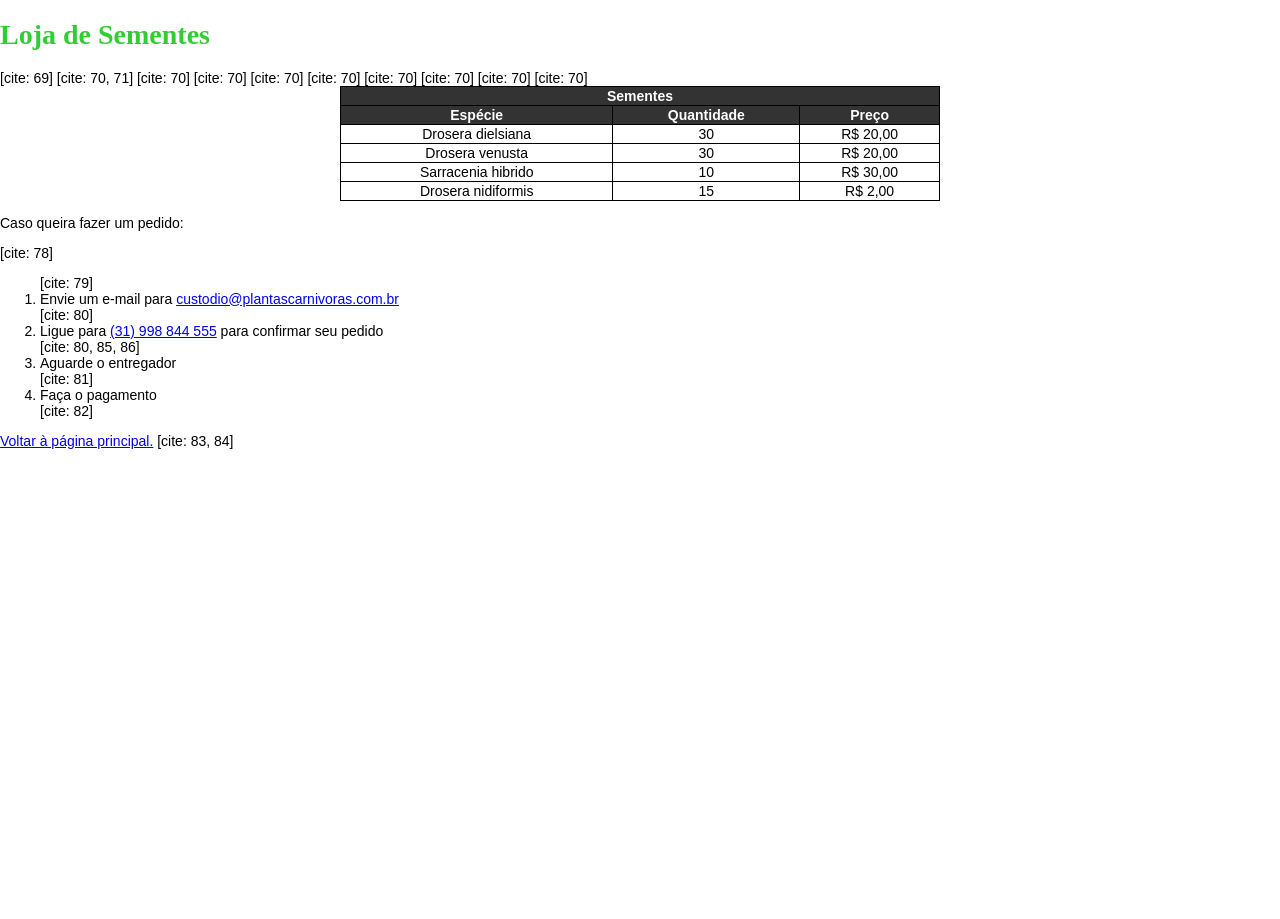
==== loja.html @ 2166afff "Resolve atividade de plantas carnivoras" ====
<!DOCTYPE html>
<html lang="pt-br">
<head>
    <meta charset="UTF-8">
    <title>Loja de Sementes</title>
    <link rel="stylesheet" href="css/estilos-comuns.css">
    <link rel="stylesheet" href="css/estilos-loja.css">
</head>
<body>
    <h1>Loja de Sementes</h1> [cite: 69]

    <table> [cite: 70, 71]
        <thead>
            <tr>
                <th colspan="3">Sementes</th> [cite: 70]
            </tr>
            <tr>
                <th>Espécie</th> [cite: 70]
                <th>Quantidade</th> [cite: 70]
                <th>Preço</th> [cite: 70]
            </tr>
        </thead>
        <tbody>
            <tr><td>Drosera dielsiana</td><td>30</td><td>R$ 20,00</td></tr> [cite: 70]
            <tr><td>Drosera venusta</td><td>30</td><td>R$ 20,00</td></tr> [cite: 70]
            <tr><td>Sarracenia hibrido</td><td>10</td><td>R$ 30,00</td></tr> [cite: 70]
            <tr><td>Drosera nidiformis</td><td>15</td><td>R$ 2,00</td></tr> [cite: 70]
        </tbody>
    </table>

    <p>Caso queira fazer um pedido:</p> [cite: 78]
    <ol> [cite: 79]
        <li>Envie um e-mail para <a href="mailto:custodio@plantascarnivoras.com.br">custodio@plantascarnivoras.com.br</a></li> [cite: 80]
        <li>Ligue para <a href="tel:+5531998844555">(31) 998 844 555</a> para confirmar seu pedido</li> [cite: 80, 85, 86]
        <li>Aguarde o entregador</li> [cite: 81]
        <li>Faça o pagamento</li> [cite: 82]
    </ol>

    <p><a href="index.html">Voltar à página principal.</a> [cite: 83, 84]</p>
</body>
</html>
---- css/estilos-comuns.css ----
/* Estilos compartilhados entre as páginas */
body {
    font-family: "Arial", sans-serif; /* [cite: 6] */
    font-size: 14px; /* [cite: 6] */
    margin: 0;
}

h1 {
    font-family: "Times New Roman", serif; /* [cite: 2] */
    font-size: 28px; /* [cite: 2] */
    color: limegreen; /* [cite: 9] */
}

h2 {
    font-family: "Times New Roman", serif; /* [cite: 39, 58, 65] */
    font-size: 22px; /* [cite: 39, 59, 65] */
    color: limegreen; /* [cite: 39, 59, 66] */
}

/* Termos em língua estrangeira (itálico) */
em {
    font-style: italic; /* Conforme FAQ do usuário */
}
---- css/estilos-loja.css ----
body {
    background-image: url('../images/desenho-loucao.jpg'); /* [cite: 88] */
    background-size: cover; /* [cite: 89] */
    min-height: 100vh;
}

table {
    width: 600px; /* [cite: 72] */
    margin-left: auto; /* [cite: 73] */
    margin-right: auto; /* [cite: 73] */
    text-align: center; /* [cite: 73] */
    border-collapse: collapse; /* Conforme FAQ do usuário */
}

th, td {
    border: 1px solid black; /* [cite: 77] */
}

th {
    background-color: #333; /* Cor escura [cite: 75] */
    color: white; /* Cor clara [cite: 76] */
}
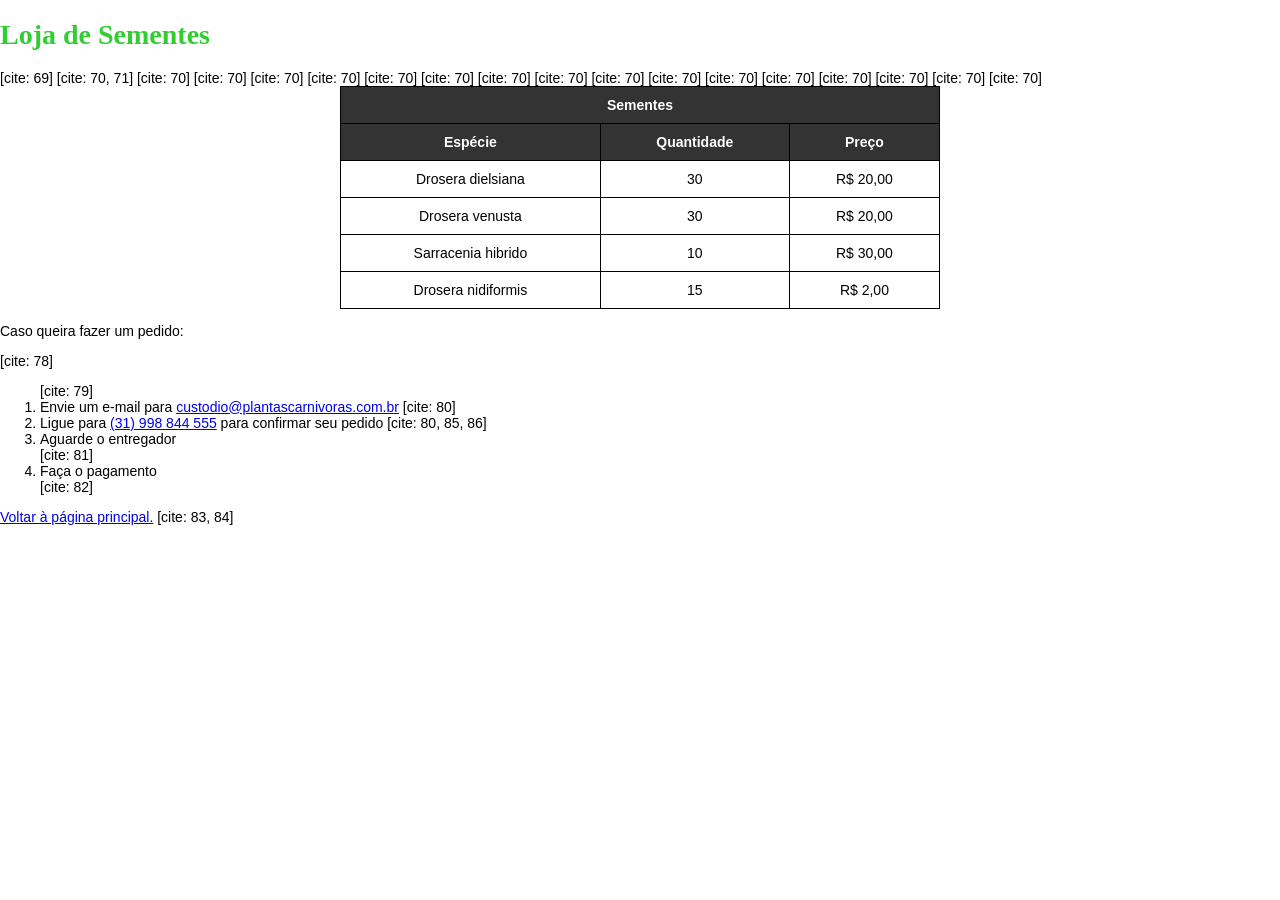
==== commit 5265c70f: "Correções" ====
--- a/loja.html
+++ b/loja.html
@@ -2,11 +2,14 @@
 <html lang="pt-br">
 <head>
     <meta charset="UTF-8">
+    <meta name="viewport" content="width=device-width, initial-scale=1.0">
     <title>Loja de Sementes</title>
+    <link rel="shortcut icon" href="imagens/favicon.png" type="image/png">
     <link rel="stylesheet" href="css/estilos-comuns.css">
     <link rel="stylesheet" href="css/estilos-loja.css">
 </head>
 <body>
+
     <h1>Loja de Sementes</h1> [cite: 69]
 
     <table> [cite: 70, 71]
@@ -21,21 +24,47 @@
             </tr>
         </thead>
         <tbody>
-            <tr><td>Drosera dielsiana</td><td>30</td><td>R$ 20,00</td></tr> [cite: 70]
-            <tr><td>Drosera venusta</td><td>30</td><td>R$ 20,00</td></tr> [cite: 70]
-            <tr><td>Sarracenia hibrido</td><td>10</td><td>R$ 30,00</td></tr> [cite: 70]
-            <tr><td>Drosera nidiformis</td><td>15</td><td>R$ 2,00</td></tr> [cite: 70]
+            <tr>
+                <td>Drosera dielsiana</td> [cite: 70]
+                <td>30</td> [cite: 70]
+                <td>R$ 20,00</td> [cite: 70]
+            </tr>
+            <tr>
+                <td>Drosera venusta</td> [cite: 70]
+                <td>30</td> [cite: 70]
+                <td>R$ 20,00</td> [cite: 70]
+            </tr>
+            <tr>
+                <td>Sarracenia hibrido</td> [cite: 70]
+                <td>10</td> [cite: 70]
+                <td>R$ 30,00</td> [cite: 70]
+            </tr>
+            <tr>
+                <td>Drosera nidiformis</td> [cite: 70]
+                <td>15</td> [cite: 70]
+                <td>R$ 2,00</td> [cite: 70]
+            </tr>
         </tbody>
     </table>
 
     <p>Caso queira fazer um pedido:</p> [cite: 78]
+
     <ol> [cite: 79]
-        <li>Envie um e-mail para <a href="mailto:custodio@plantascarnivoras.com.br">custodio@plantascarnivoras.com.br</a></li> [cite: 80]
-        <li>Ligue para <a href="tel:+5531998844555">(31) 998 844 555</a> para confirmar seu pedido</li> [cite: 80, 85, 86]
+        <li>
+            Envie um e-mail para 
+            <a href="mailto:custodio@plantascarnivoras.com.br">custodio@plantascarnivoras.com.br</a> [cite: 80]
+        </li>
+        <li>
+            Ligue para 
+            <a href="tel:+5531998844555">(31) 998 844 555</a> para confirmar seu pedido [cite: 80, 85, 86]
+        </li>
         <li>Aguarde o entregador</li> [cite: 81]
         <li>Faça o pagamento</li> [cite: 82]
     </ol>
 
-    <p><a href="index.html">Voltar à página principal.</a> [cite: 83, 84]</p>
+    <div class="voltar">
+        <a href="index.html">Voltar à página principal.</a> [cite: 83, 84]
+    </div>
+
 </body>
 </html>
--- a/css/estilos-loja.css
+++ b/css/estilos-loja.css
@@ -1,22 +1,24 @@
 body {
-    background-image: url('../images/desenho-loucao.jpg'); /* [cite: 88] */
-    background-size: cover; /* [cite: 89] */
-    min-height: 100vh;
+    /* O caminho usa ../ pois o CSS está dentro da pasta /css */
+    background-image: url('../imagens/desenho-loucao.jpg'); 
+    background-size: cover;
+    background-attachment: fixed;
 }
 
 table {
-    width: 600px; /* [cite: 72] */
-    margin-left: auto; /* [cite: 73] */
-    margin-right: auto; /* [cite: 73] */
-    text-align: center; /* [cite: 73] */
-    border-collapse: collapse; /* Conforme FAQ do usuário */
+    width: 600px;
+    margin-left: auto;
+    margin-right: auto;
+    text-align: center;
+    border-collapse: collapse; /* Para bordas ficarem juntas conforme FAQ */
 }
 
 th, td {
-    border: 1px solid black; /* [cite: 77] */
+    border: 1px solid black;
+    padding: 10px;
 }
 
 th {
-    background-color: #333; /* Cor escura [cite: 75] */
-    color: white; /* Cor clara [cite: 76] */
+    background-color: #333;
+    color: #fff;
 }
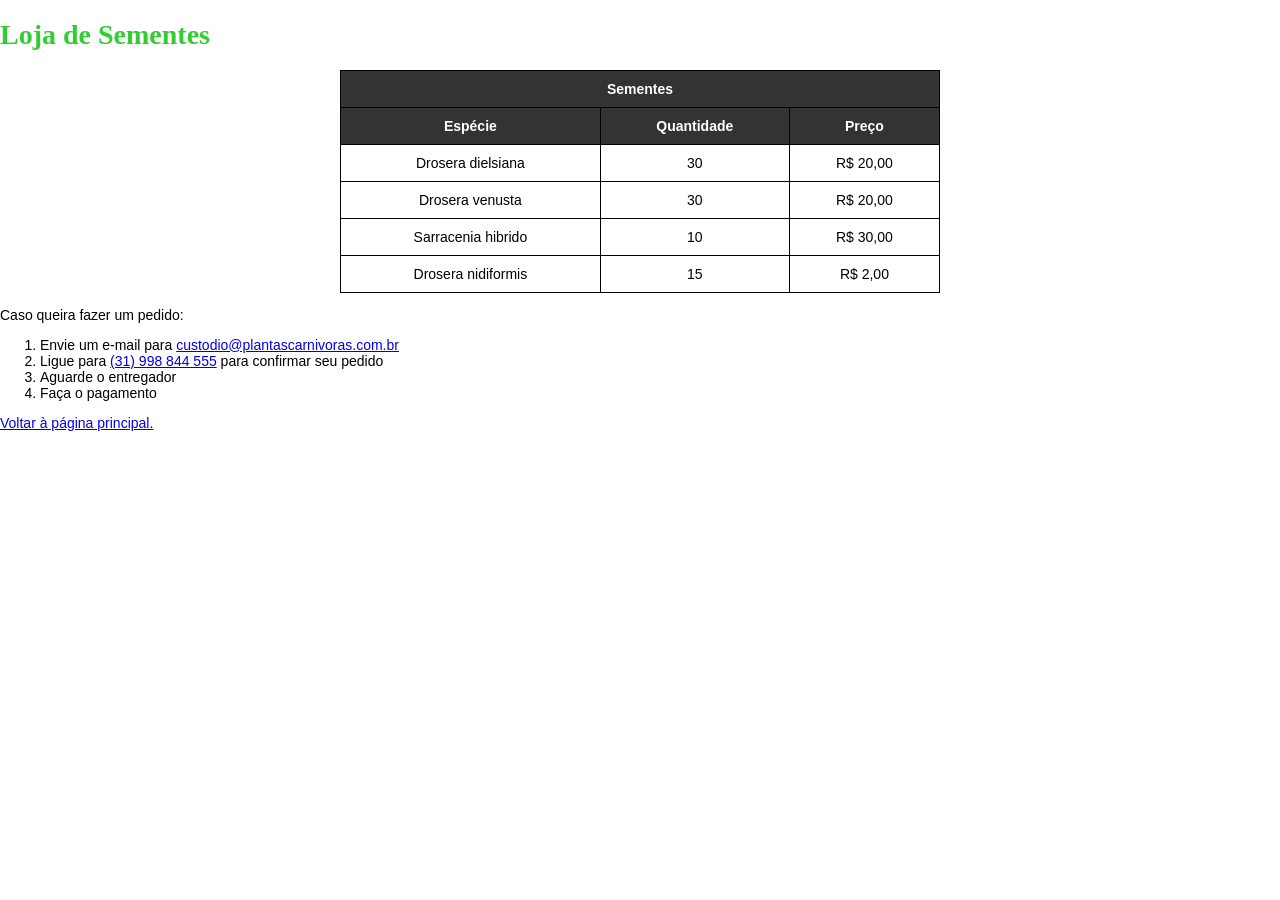
==== commit 3d9880f9: "Correções 2 em aula - sem utilizar IA" ====
--- a/loja.html
+++ b/loja.html
@@ -10,60 +10,54 @@
 </head>
 <body>
 
-    <h1>Loja de Sementes</h1> [cite: 69]
+    <h1>Loja de Sementes</h1>
 
-    <table> [cite: 70, 71]
+    <table>
         <thead>
             <tr>
-                <th colspan="3">Sementes</th> [cite: 70]
+                <th colspan="3">Sementes</th>
             </tr>
             <tr>
-                <th>Espécie</th> [cite: 70]
-                <th>Quantidade</th> [cite: 70]
-                <th>Preço</th> [cite: 70]
+                <th>Espécie</th>
+                <th>Quantidade</th>
+                <th>Preço</th>
             </tr>
         </thead>
         <tbody>
             <tr>
-                <td>Drosera dielsiana</td> [cite: 70]
-                <td>30</td> [cite: 70]
-                <td>R$ 20,00</td> [cite: 70]
+                <td>Drosera dielsiana</td>
+                <td>30</td>
+                <td>R$ 20,00</td>
             </tr>
             <tr>
-                <td>Drosera venusta</td> [cite: 70]
-                <td>30</td> [cite: 70]
-                <td>R$ 20,00</td> [cite: 70]
+                <td>Drosera venusta</td>
+                <td>30</td>
+                <td>R$ 20,00</td>
             </tr>
             <tr>
-                <td>Sarracenia hibrido</td> [cite: 70]
-                <td>10</td> [cite: 70]
-                <td>R$ 30,00</td> [cite: 70]
+                <td>Sarracenia hibrido</td>
+                <td>10</td>
+                <td>R$ 30,00</td>
             </tr>
             <tr>
-                <td>Drosera nidiformis</td> [cite: 70]
-                <td>15</td> [cite: 70]
-                <td>R$ 2,00</td> [cite: 70]
+                <td>Drosera nidiformis</td>
+                <td>15</td>
+                <td>R$ 2,00</td>
             </tr>
         </tbody>
     </table>
 
-    <p>Caso queira fazer um pedido:</p> [cite: 78]
+    <p>Caso queira fazer um pedido:</p>
 
-    <ol> [cite: 79]
-        <li>
-            Envie um e-mail para 
-            <a href="mailto:custodio@plantascarnivoras.com.br">custodio@plantascarnivoras.com.br</a> [cite: 80]
-        </li>
-        <li>
-            Ligue para 
-            <a href="tel:+5531998844555">(31) 998 844 555</a> para confirmar seu pedido [cite: 80, 85, 86]
-        </li>
-        <li>Aguarde o entregador</li> [cite: 81]
-        <li>Faça o pagamento</li> [cite: 82]
+    <ol>
+        <li>Envie um e-mail para <a href="mailto:custodio@plantascarnivoras.com.br">custodio@plantascarnivoras.com.br</a></li>
+        <li>Ligue para <a href="tel:+5531998844555">(31) 998 844 555</a> para confirmar seu pedido</li>
+        <li>Aguarde o entregador</li>
+        <li>Faça o pagamento</li>
     </ol>
 
     <div class="voltar">
-        <a href="index.html">Voltar à página principal.</a> [cite: 83, 84]
+        <a href="index.html">Voltar à página principal.</a>
     </div>
 
 </body>
--- a/css/estilos-comuns.css
+++ b/css/estilos-comuns.css
@@ -1,23 +1,27 @@
 /* Estilos compartilhados entre as páginas */
 body {
-    font-family: "Arial", sans-serif; /* [cite: 6] */
-    font-size: 14px; /* [cite: 6] */
+    font-family: "Arial", sans-serif; 
+    font-size: 14px;
     margin: 0;
 }
 
 h1 {
-    font-family: "Times New Roman", serif; /* [cite: 2] */
-    font-size: 28px; /* [cite: 2] */
-    color: limegreen; /* [cite: 9] */
+    font-family: "Times New Roman", serif; 
+    font-size: 28px; 
+    color: limegreen; 
 }
 
 h2 {
-    font-family: "Times New Roman", serif; /* [cite: 39, 58, 65] */
-    font-size: 22px; /* [cite: 39, 59, 65] */
-    color: limegreen; /* [cite: 39, 59, 66] */
+    font-family: "Times New Roman", serif; 
+    font-size: 22px; 
+    color: limegreen; 
 }
 
-/* Termos em língua estrangeira (itálico) */
 em {
-    font-style: italic; /* Conforme FAQ do usuário */
+    font-style: italic; 
+}
+#voce-sabia {
+    border: 3px solid limegreen; 
+    padding: 10px;
+    background-image: url('../imagens/fundo.png'); 
 }
